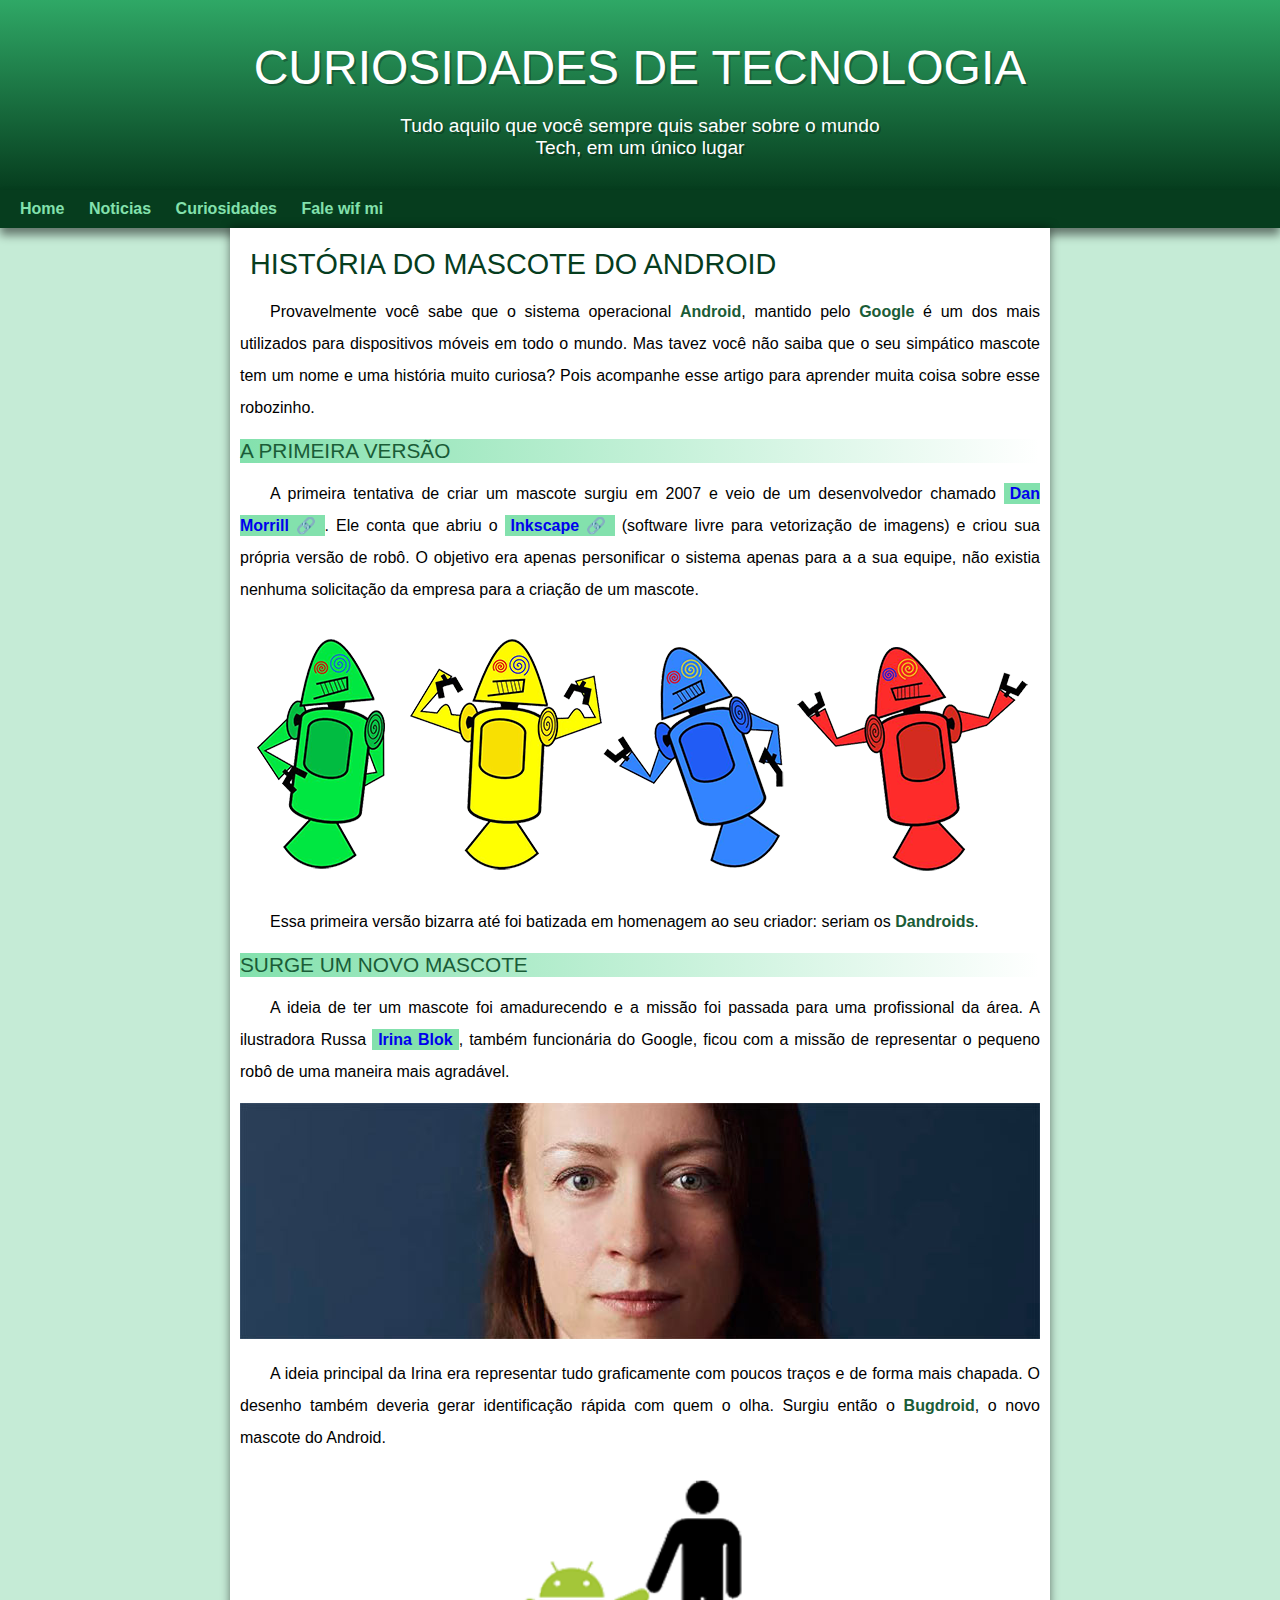
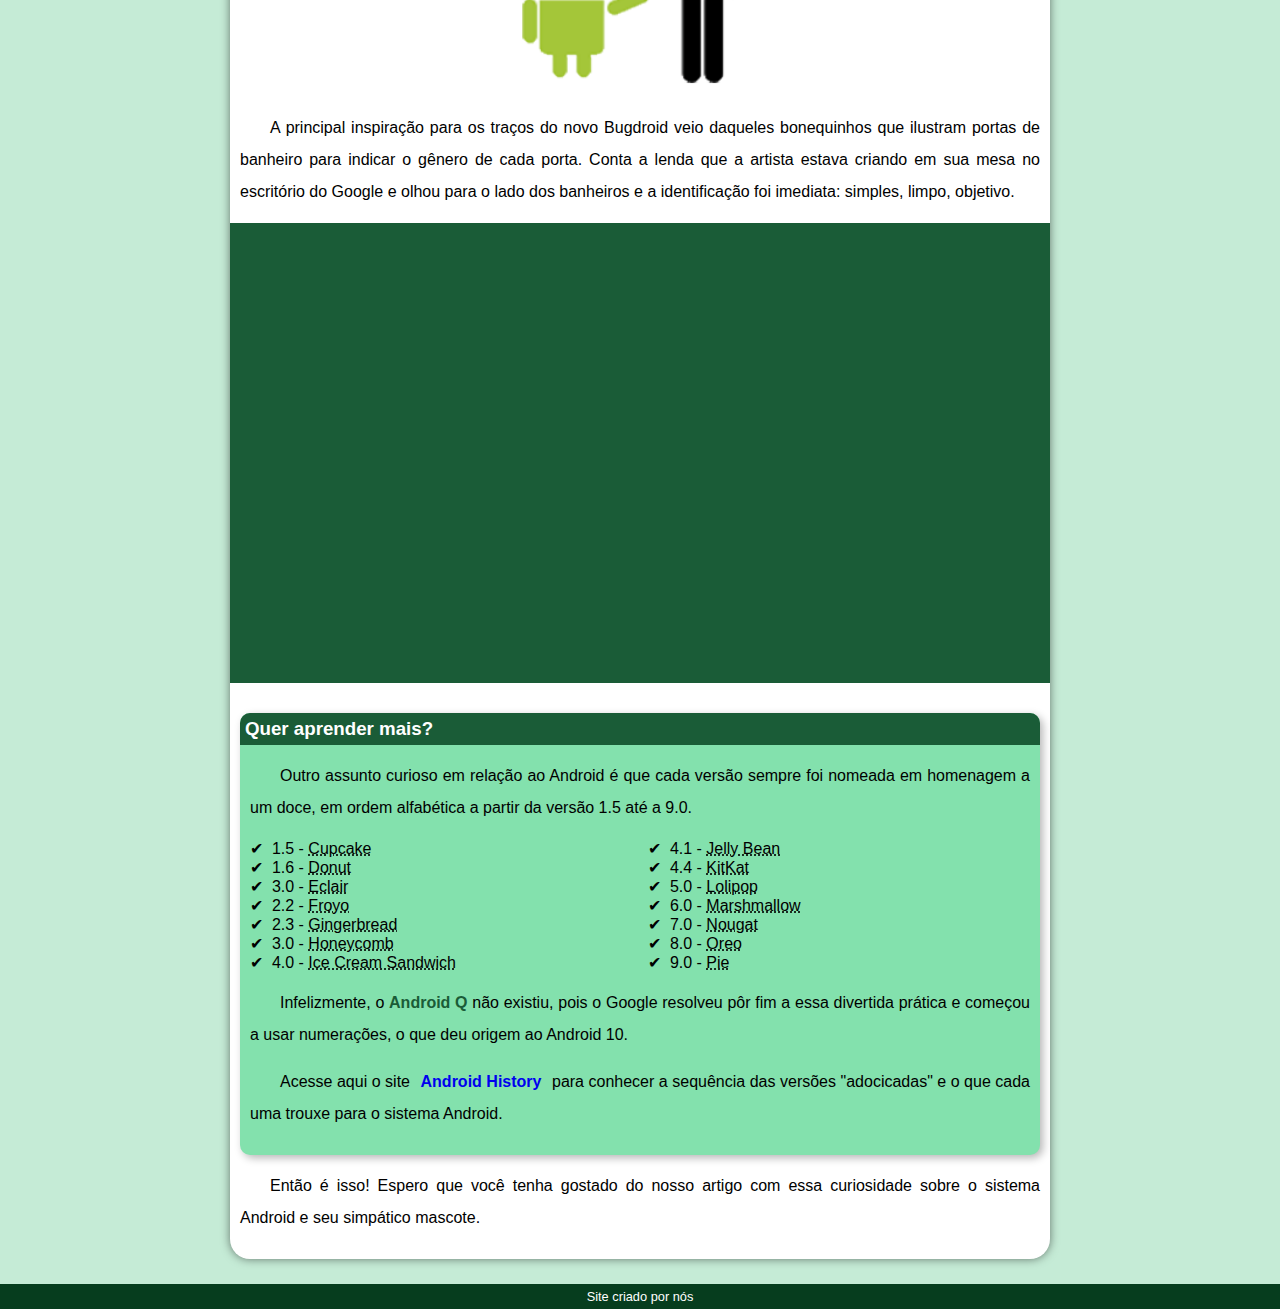
==== index.html @ 2a3182d0 "a" ====
<!DOCTYPE html>
<html lang="en">
<head>
    <meta charset="UTF-8">
    <meta http-equiv="X-UA-Compatible" content="IE=edge">
    <meta name="viewport" content="width=device-width, initial-scale=1.0">
    <link rel="stylesheet" href="style/style.css">
    <link rel="shortcut icon" href="imagens/favicon.ico" type="image/x-icon">
    <title>História do Bugdroid</title>
</head>
<body>
    <header>
        <h1>Curiosidades de Tecnologia</h1>
        <p>Tudo aquilo que você sempre quis saber sobre o mundo Tech, em um único lugar</p>
    </header>
    <nav>
        <a href="">Home</a>
        <a href="">Noticias</a>
        <a href="">Curiosidades</a>
        <a href="">Fale wif mi</a>
    </nav>
    <main>
        <article>
            <h1>História do Mascote do Android</h1>

            <p>Provavelmente você sabe que o sistema operacional <strong>Android</strong>, mantido pelo <strong>Google</strong> é um dos mais utilizados para dispositivos móveis em todo o mundo. Mas tavez você não saiba que o seu simpático mascote tem um nome e uma história muito curiosa? Pois acompanhe esse artigo para aprender muita coisa sobre esse robozinho.</p>

            <h2>A primeira versão</h2>

            <p>A primeira tentativa de criar um mascote surgiu em 2007 e veio de um desenvolvedor chamado <a href="#" target="_blank" class="externo">Dan Morrill</a>. Ele conta que abriu o <a href="#" target="_blank" class="externo">Inkscape</a> (software livre para vetorização de imagens) e criou sua própria versão de robô. O objetivo era apenas personificar o sistema apenas para a a sua equipe, não existia nenhuma solicitação da empresa para a criação de um mascote.</p>

            <picture>
                <source media="(max-width: 670px)" srcset="imagens/dan-droids-pq.png">
                <img src="imagens/dan-droids.png" alt="pmda">
            </picture>

            <p>Essa primeira versão bizarra até foi batizada em homenagem ao seu criador: seriam os <strong>Dandroids</strong>.</p>

            <h2>Surge um novo mascote</h2>

            <p>A ideia de ter um mascote foi amadurecendo e a missão foi passada para uma profissional da área. A ilustradora Russa <a href="#" target="_blank">Irina Blok</a>, também funcionária do Google, ficou com a missão de representar o pequeno robô de uma maneira mais agradável.</p>

            <picture>
                <source media="(max-width: 670px)" srcset="imagens/irina-blok-pq.jpg">
                <img src="imagens/irina-blok.jpg" alt="irina" class="externo"></picture>

            <p>A ideia principal da Irina era representar tudo graficamente com poucos traços e de forma mais chapada. O desenho também deveria gerar identificação rápida com quem o olha. Surgiu então o <strong>Bugdroid</strong>, o novo mascote do Android.</p>

            <img src="imagens/bugdroid.png" class="pequena" alt="bugdroid">

            <p>A principal inspiração para os traços do novo Bugdroid veio daqueles bonequinhos que ilustram portas de banheiro para indicar o gênero de cada porta. Conta a lenda que a artista estava criando em sua mesa no escritório do Google e olhou para o lado dos banheiros e a identificação foi imediata: simples, limpo, objetivo.</p>

            <div class="video">
                <iframe width="560" height="315" src="https://www.youtube.com/embed/l2UDgpLz20M" title="YouTube video player" frameborder="0" allow="accelerometer; autoplay; clipboard-write; encrypted-media; gyroscope; picture-in-picture" allowfullscreen></iframe>
            </div>

            <aside>
                <h3>Quer aprender mais?</h3> 

                <p>Outro assunto curioso em relação ao Android é que cada versão sempre foi nomeada em homenagem a um doce, em ordem alfabética a partir da versão 1.5 até a 9.0.</p>

                <ul>
                    <li>
                        1.5 - <abbr title="Bolo de copo">Cupcake</abbr>
                    </li>
                    <li>
                        1.6 - <abbr title="Rosquinha">Donut</abbr>
                    </li>
                    <li>
                        3.0 - <abbr title="Bomba">Eclair</abbr>
                    </li>
                    <li>
                        2.2 - <abbr title="Iogurte">Froyo</abbr>
                    </li>
                    <li>
                        2.3 - <abbr title="Gengibre">Gingerbread</abbr>
                    </li>
                    <li>
                        3.0 - <abbr title="favo de hel">Honeycomb</abbr>
                    </li>
                    <li>
                        4.0 - <abbr title="sorvete">Ice Cream Sandwich</abbr>
                    </li>
                    <li>
                        4.1 - <abbr title="Jujuba">Jelly Bean</abbr>
                    </li>
                    <li>
                        4.4 - <abbr title="kitkat">KitKat</abbr>
                    </li>
                    <li>
                        5.0 - <abbr title="pirulito">Lolipop</abbr>
                    </li>
                    <li>
                        6.0 - <abbr title="isso msm">Marshmallow</abbr>
                    </li>
                    <li>
                        7.0 - <abbr title="Torrone">Nougat</abbr>
                    </li>
                    <li>
                        8.0 - <abbr title="oreo">Oreo</abbr>
                    </li>
                    <li>
                        9.0 - <abbr title="Torta">Pie </abbr>
                    </li>
                </ul>

                <p>Infelizmente, o <strong>Android Q</strong> não existiu, pois o Google resolveu pôr fim a essa divertida prática e começou a usar numerações, o que deu origem ao Android 10.</p>

                <p>Acesse aqui o site <a href="#" target="_blank">Android History</a> para conhecer a sequência das versões "adocicadas" e o que cada uma trouxe para o sistema Android.</p>
            </aside>
            <p>Então é isso! Espero que você tenha gostado do nosso artigo com essa curiosidade sobre o sistema Android e seu simpático mascote.</p>
        </article>
    </main>
    <footer>
        <p>Site criado por nós</p>
    </footer>
</body>
</html>
---- style/style.css ----
@charset "UTF-8";

@font-face {
    font-family: 'android';
    src: url('../imagens/idroid.otf') format('opentype');
}

/*  #c5ebd6
    #83e1ad
    #3ddc84
    #2fa866
    #1a5c37
    #063d1e
*/

:root {
    --cor0: #c5ebd6;
    --cor1: #83e1ad;
    --cor2: #3ddc84;
    --cor3: #2fa866;
    --cor4: #1a5c37;
    --cor5: #063d1e;

    --fonte-padrao: Arial, Verdana, sans-serif;
    --fonte-android: 'android', sans-serif;

}

* {
    margin: 0px;
    padding: 0px;
}

body {
    background-color: var(--cor0);
    font-family: var(--fonte-padrao);
}

h1,h2 {
    text-transform: uppercase;
}

.externo::after {
    content: '\00A0\1f517';

}

header {
    background-image: linear-gradient(to bottom, var(--cor3), var(--cor5));
    color: white;
    min-height: 150px;
    text-align: center;
    padding-top: 40px;
}

header > h1 {
    color: white;
    font-family: var(--fonte-padrao);
    font-size: 3em;
    font-weight: normal;
    margin-bottom: 20px;
    text-shadow: 2px 2px 0px rgba(0, 0, 0, 0.274)  ;
}

header > p {
    color: white;
    font-family: var(--fonte-padrao);
    font-size: 1.2em;
    max-width: 500px;
    margin: auto;
    padding: 0px 10px;
    text-shadow: 2px 2px 0px rgba(0, 0, 0, 0.274)  ;
}

nav {
    background-color: var(--cor5);
    padding: 10px;
    box-shadow: 0px 7px 9px rgba(0, 0, 0, 0.493);
}

nav > a {
    color: var(--cor1);
    padding: 10px;
    text-decoration: none;
    font-weight: bold;
    border-radius: 5px;
    transition-duration: .5s;
}

nav > a:hover {
    background-color: var(--cor3);
    color: var(--cor5);
    
}

main {
    background-color: white;
    min-width: 300px;
    max-width: 800px;
    margin: auto;
    margin-bottom: 25px;
    padding: 10px;
    box-shadow: 0px 0px 10px rgba(0, 0, 0, 0.5);
    border-radius: 0px 0px 20px 20px;
}

main h1 {
    color: var(--cor5);
    font-family: var(--fonte-android);
    margin: 10px;
    font-weight: normal;
    font-size: 1.8em;
}

main h2 {
    font-family: var(--fonte-android);
    color: var(--cor4);
    font-size: 1.3em;
    font-weight: normal;
    background-image: linear-gradient(to right, var(--cor1), transparent);
}
main img {
    width: 100%;
}

main p {
    margin: 15px 0px;
    text-align: justify;
    text-indent: 30px;
    font-size: 1em;
    line-height: 2em;
}

main strong {
    color: var(--cor4);
    font-weight: bold;
}

main a {
    text-decoration: none;
    font-weight: bold;
    background-color: var(--cor1);
    padding: 2px 6px;
}

main a:hover {
    text-decoration: underline;
    color: var(--cor4);
}

.pequena {
    max-width: 350px;
    margin: auto;
    display: block;
}

.video {
    background-color: var(--cor4);
    margin: 0px -10px 30px -10px;
    padding: 20px;
    position: relative;
    padding-bottom: 55%;
}

.video > iframe {
    position: absolute;
    top: 5%;
    left: 5%;
    width: 90%;
    height: 90%;
}

aside {
    background-color: var(--cor1);
    padding: 10px;
    border-radius: 10px;
    box-shadow: 3px 3px 8px rgba(0, 0, 0, 0.288);
}

aside h3 {
    background-color: var(--cor4);
    color: white;
    padding: 5px;
    margin: -10px -10px 0px -10px;
    border-radius: 10px 10px 0px 0px;
}

aside > ul {
    list-style-type: '\2714\00A0';
    list-style-position: inside;
    columns: 2;
}


footer {
    background-color: var(--cor5);
    color:white;
    text-align: center;
    font-size: 0.8em;
    padding: 5px;

}
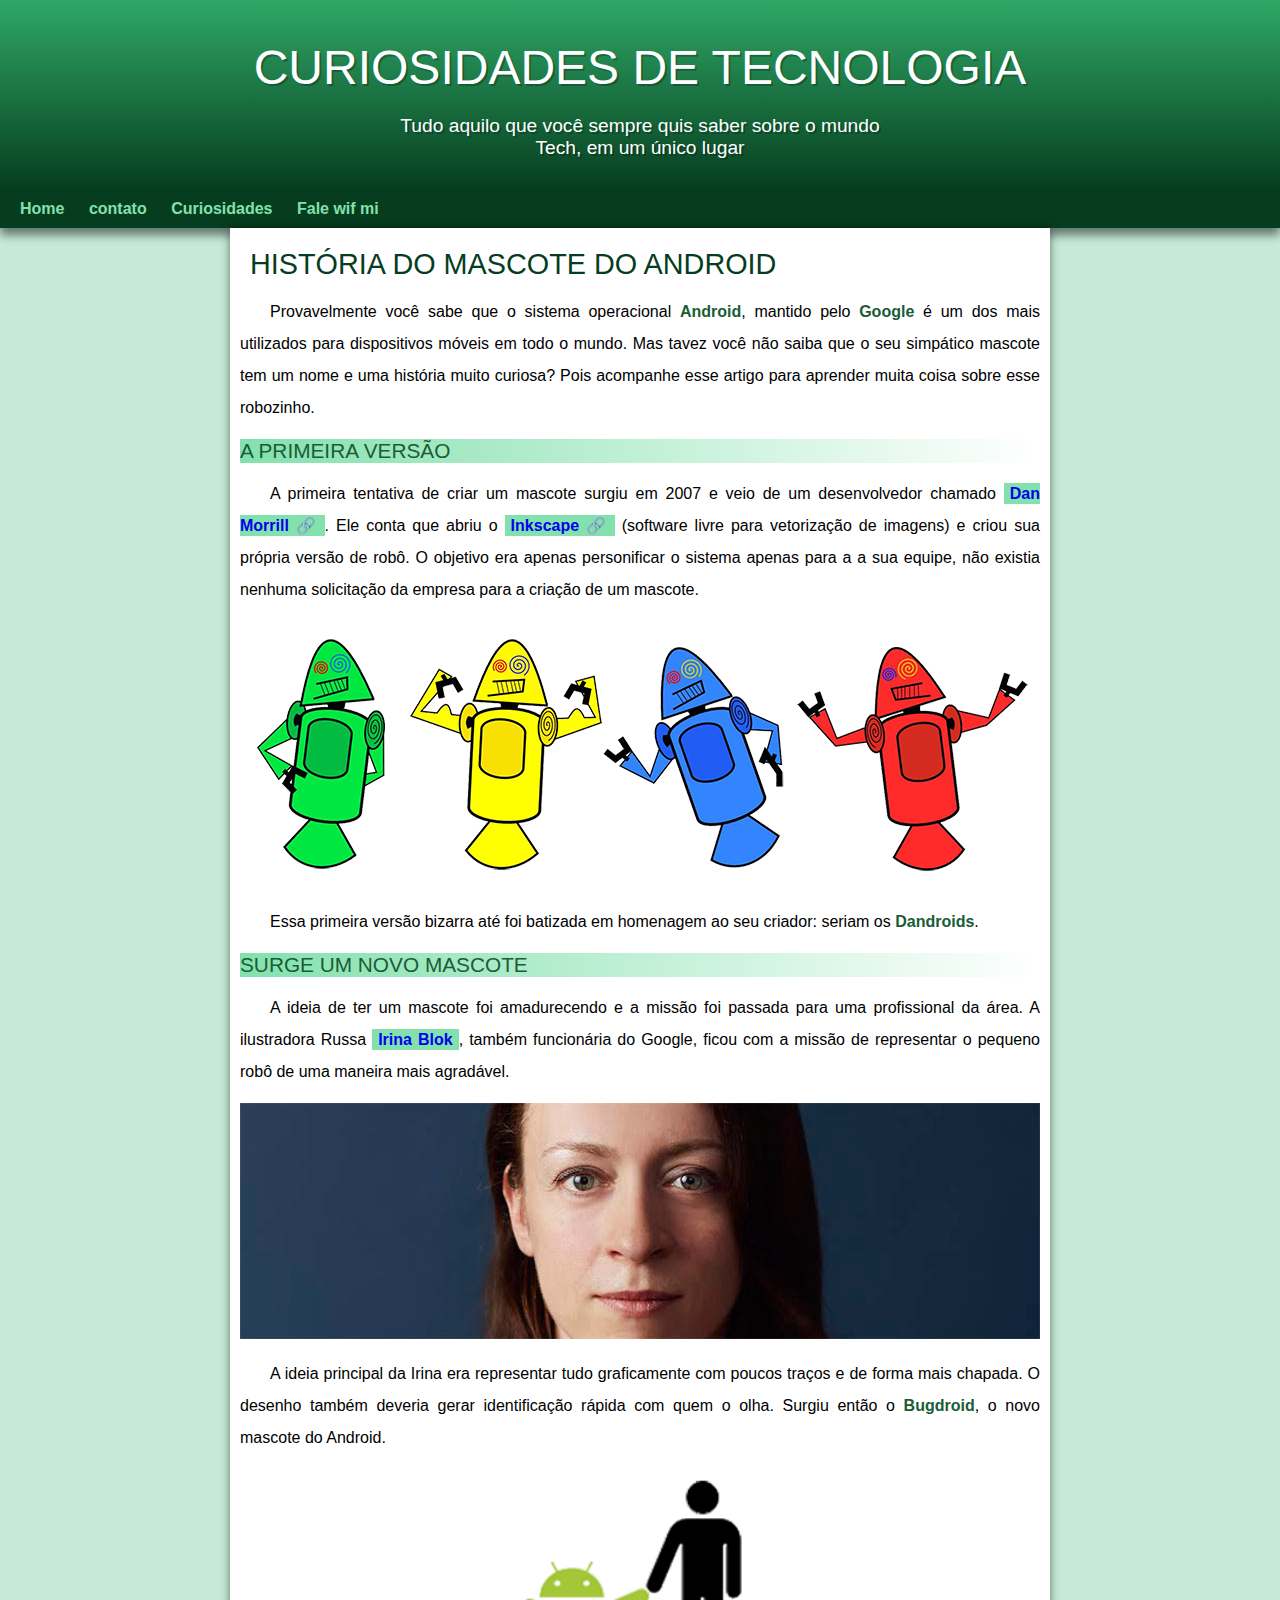
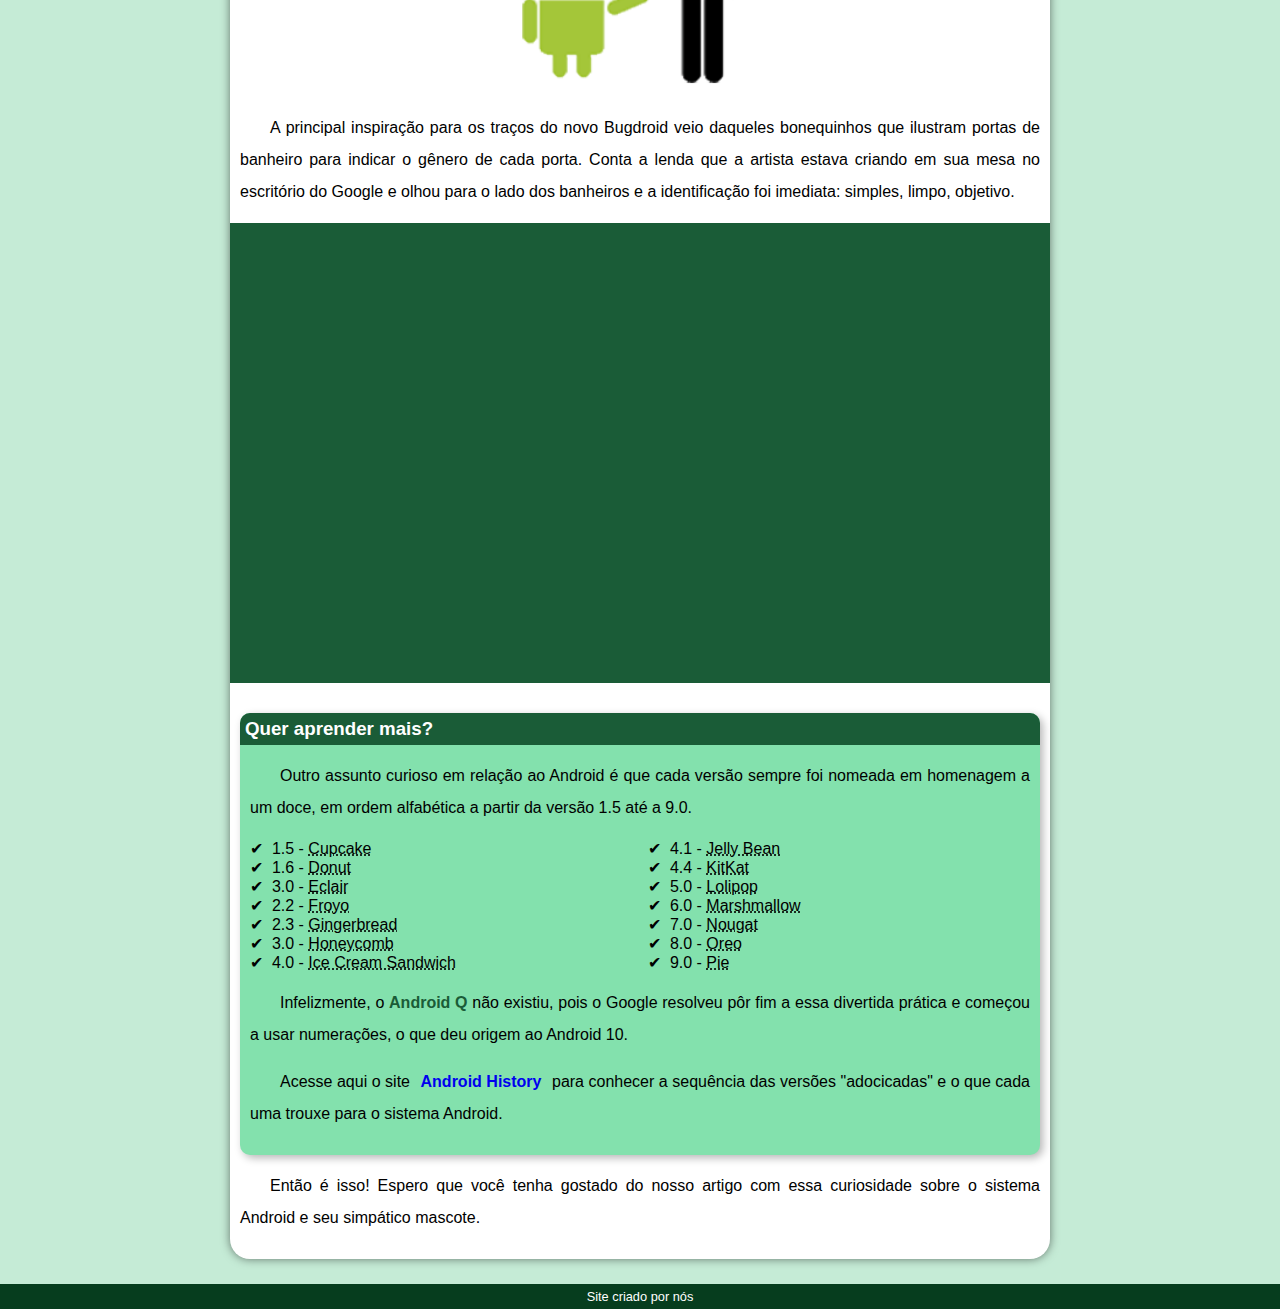
==== commit 35a751b1: "problem's" ====
--- a/index.html
+++ b/index.html
@@ -15,7 +15,7 @@
     </header>
     <nav>
         <a href="">Home</a>
-        <a href="">Noticias</a>
+        <a href="">contato</a>
         <a href="">Curiosidades</a>
         <a href="">Fale wif mi</a>
     </nav>
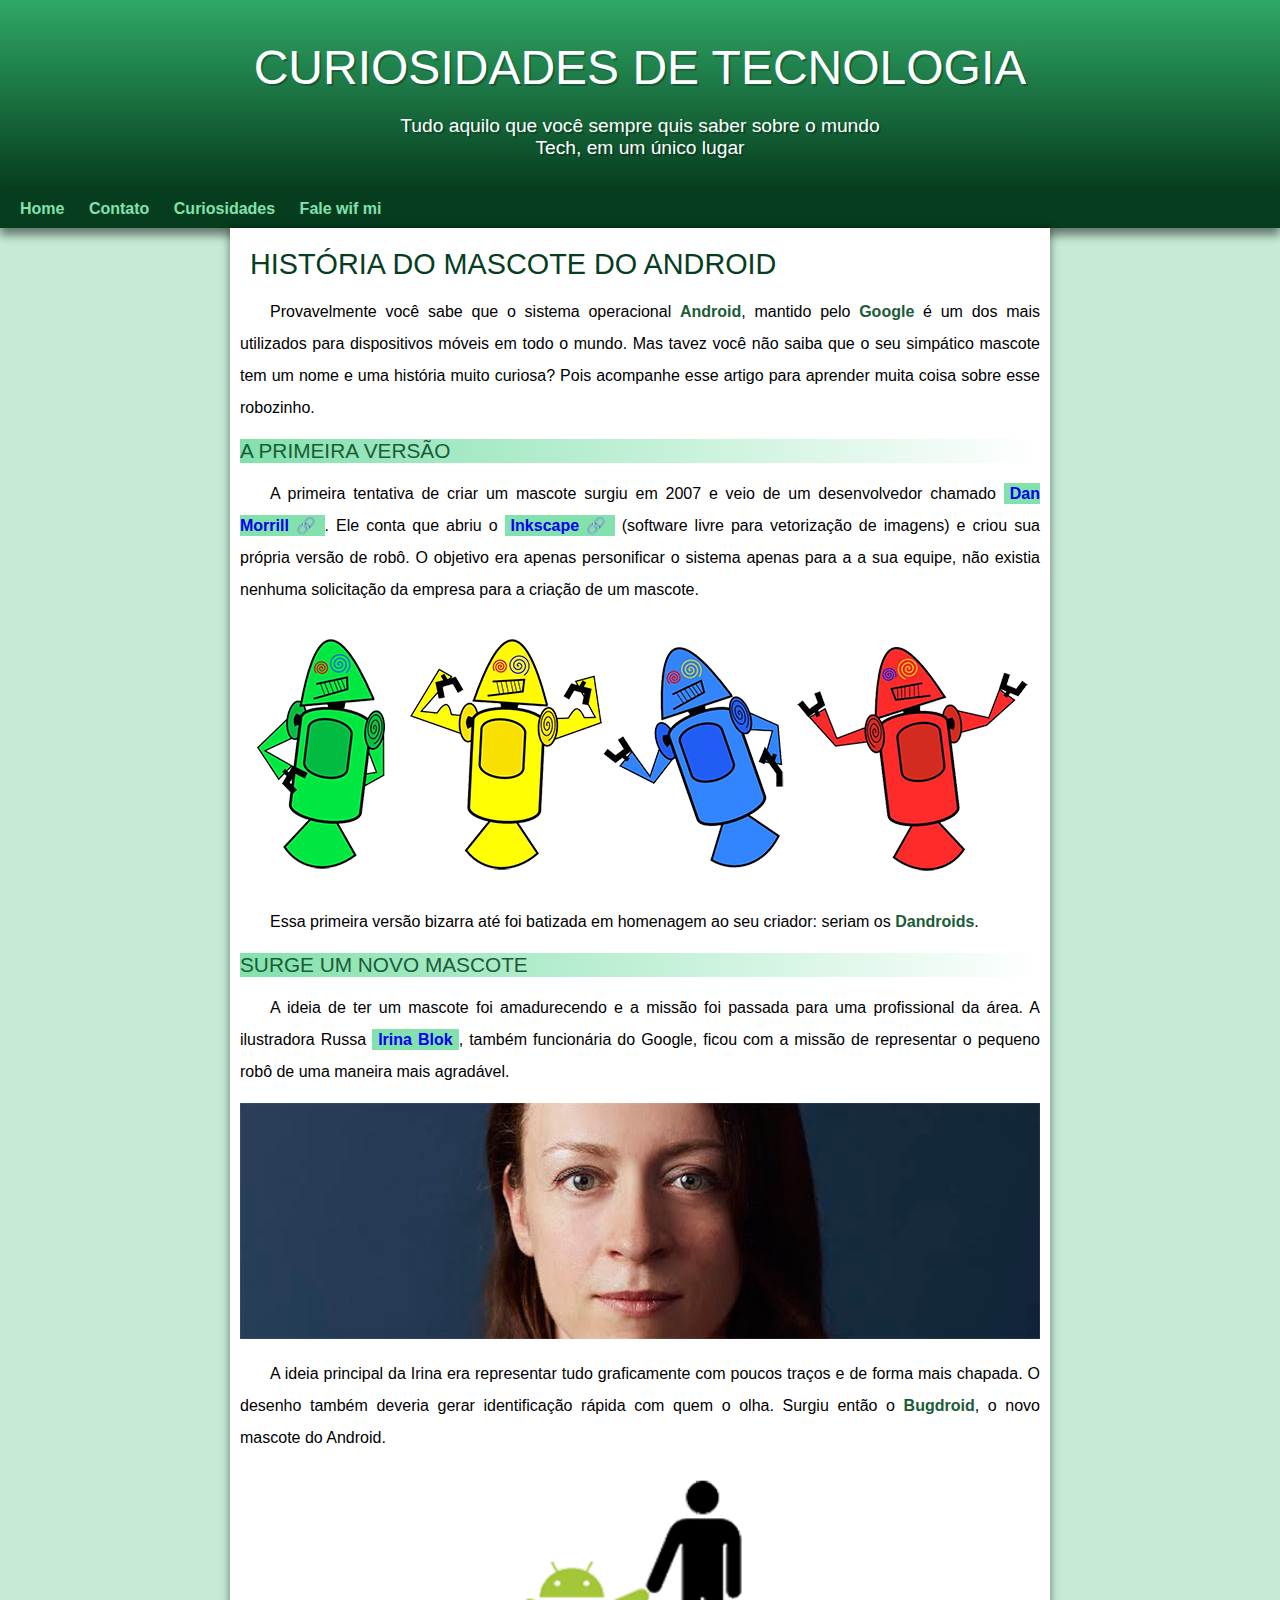
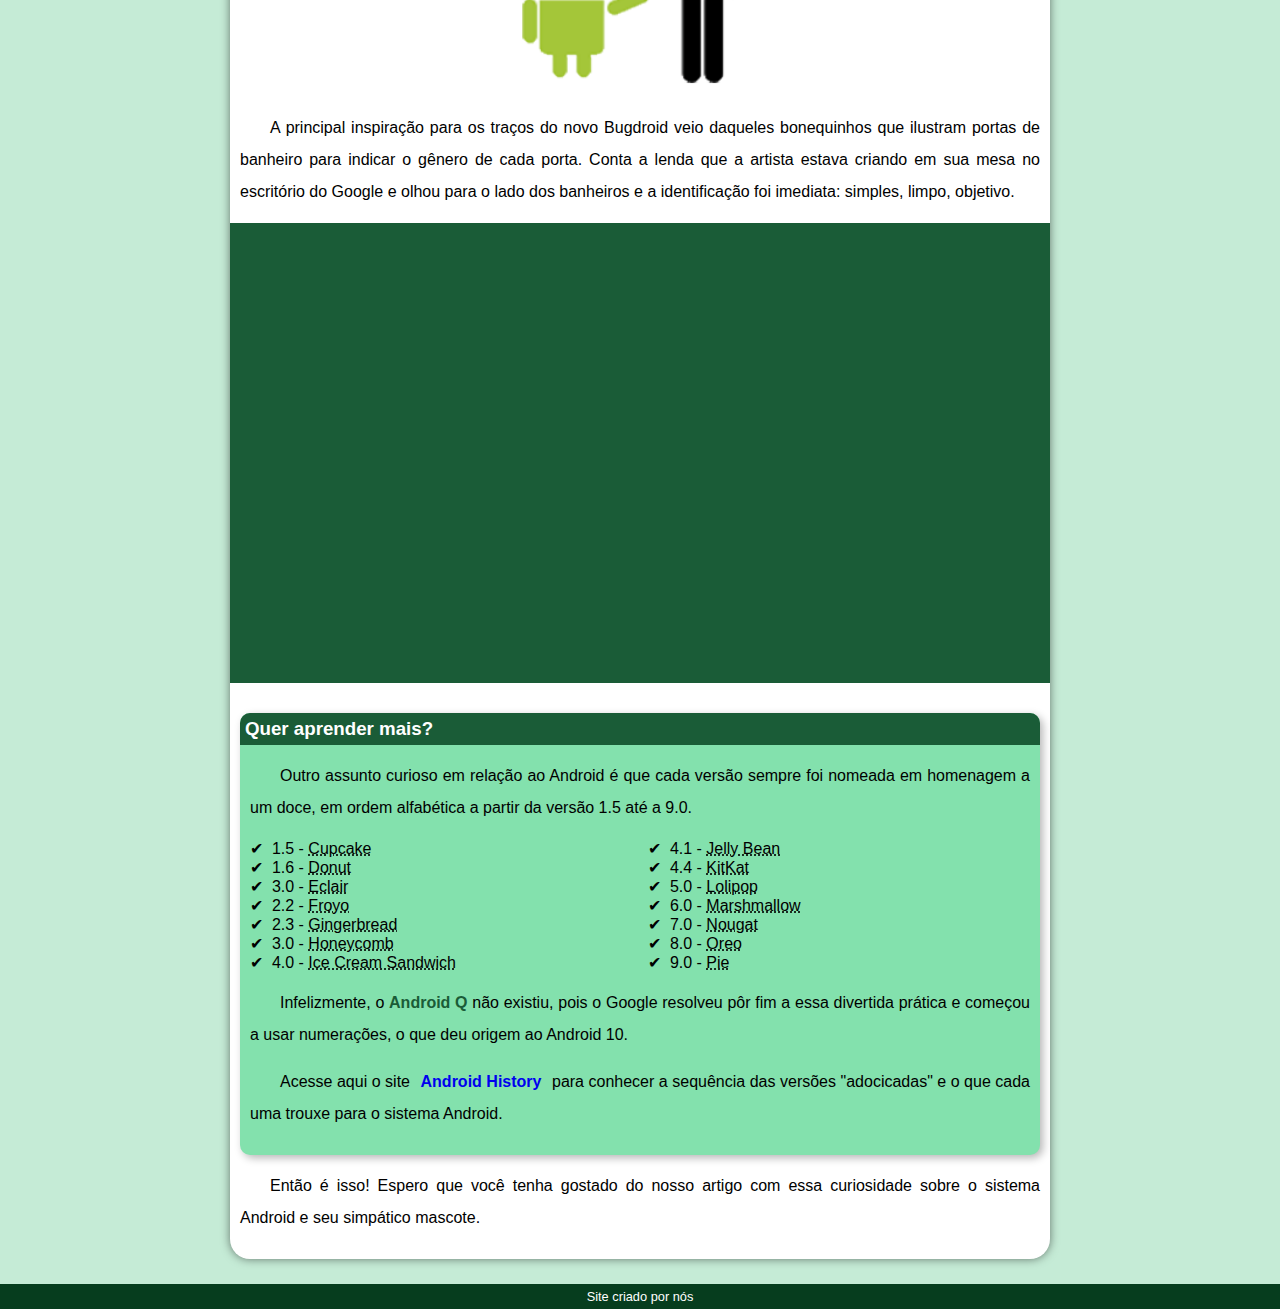
==== commit c38eecff: "c" ====
--- a/index.html
+++ b/index.html
@@ -15,7 +15,7 @@
     </header>
     <nav>
         <a href="">Home</a>
-        <a href="">contato</a>
+        <a href="">Contato</a>
         <a href="">Curiosidades</a>
         <a href="">Fale wif mi</a>
     </nav>
